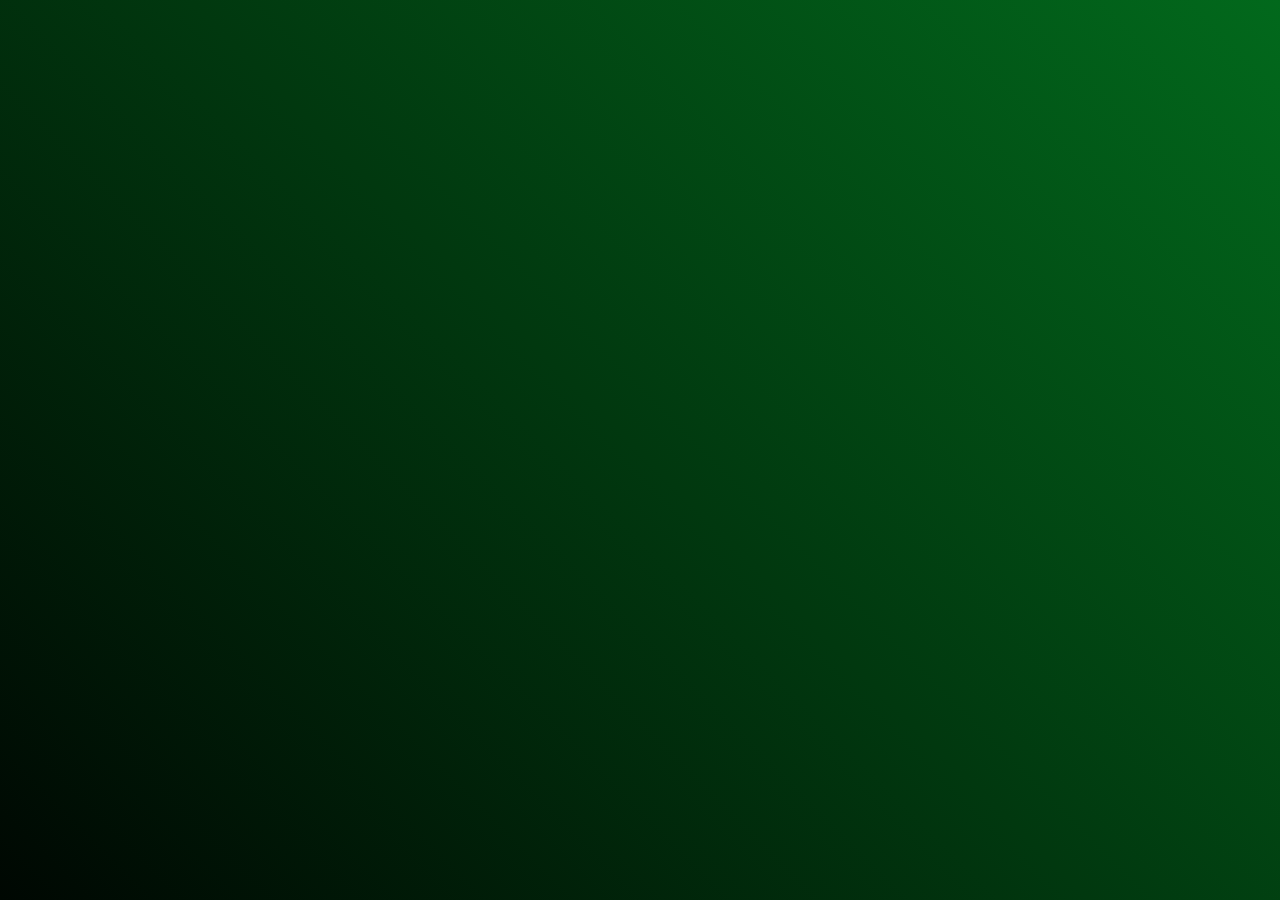
==== Pages/developer.html @ 0babda21 "att" ====
<!DOCTYPE html>
<html lang="pt-br">
<head>
    <meta charset="UTF-8">
    <meta http-equiv="X-UA-Compatible" content="IE=edge">
    <meta name="viewport" content="width=device-width, initial-scale=1.0">
    <link rel="shortcut icon" href="favicon.ico" type="image/x-icon">
    <link rel="stylesheet" href="../style/styleDeveloper.css">
    <title>developer</title>
</head>
<body>
    
</body>
</html>
---- style/styleDeveloper.css ----
body{
    background-image: linear-gradient(45deg, rgb(0, 7, 2), rgb(2, 105, 28));
    height: 100vh;
    color: white;
    font-family: Arial, Helvetica, sans-serif;
    text-align: center;
    margin: 0;
    padding: 0;
    border: 0;
}
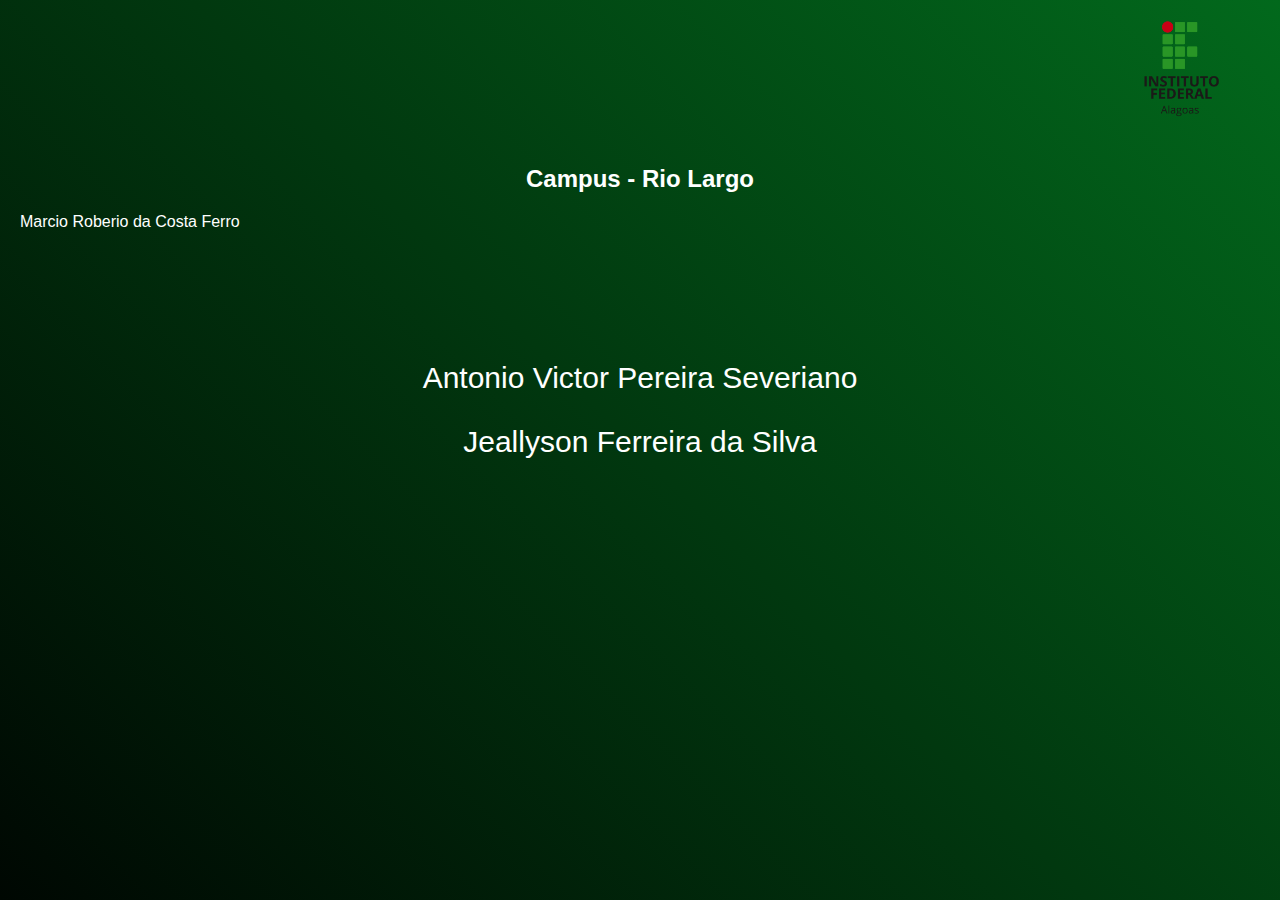
==== commit 48aa32a5: "add developer" ====
--- a/Pages/developer.html
+++ b/Pages/developer.html
@@ -10,5 +10,38 @@
 </head>
 <body>
     
+<div class="divImg">
+    <img src="../img/IFAL.png" alt="imgg Ifal">
+</div>
+
+<h2>Campus - Rio Largo</h2>
+<div class="divProfessor">
+<p> Marcio Roberio da Costa Ferro</p>
+</div>
+<div class="container">
+
+<div class="titulo">
+
+
+
+</div>
+
+
+
+
+<div class="developer">
+
+
+<p>Antonio Victor Pereira Severiano</p>
+<p>Jeallyson Ferreira da Silva</p>
+
+
+
+</div>
+    
+</div>
+<!-- fim div class="container" -->
+
+
 </body>
 </html>--- a/style/styleDeveloper.css
+++ b/style/styleDeveloper.css
@@ -3,9 +3,44 @@
     height: 100vh;
     color: white;
     font-family: Arial, Helvetica, sans-serif;
-    text-align: center;
+   
     margin: 0;
     padding: 0;
     border: 0;
 }
 
+.container, h2{
+    display: flex;
+    flex-wrap: wrap;
+    flex-direction: column;
+    justify-content: center;
+    justify-items: center;
+    align-items: center;
+    align-content: center;
+
+}
+.divImg{
+
+    text-align: right;
+}
+
+.divImg img{
+    width: 200px;
+}
+
+.divProfessor p{
+   margin-left: 20px;
+   margin-bottom: 100px;
+    /* border: solid #ff0000 1px; */
+    
+}
+
+.developer{
+    font-size: 30px;
+    justify-content: center;
+    justify-items: center;
+    align-items: center;
+    align-content: center;
+    text-align: center;
+
+}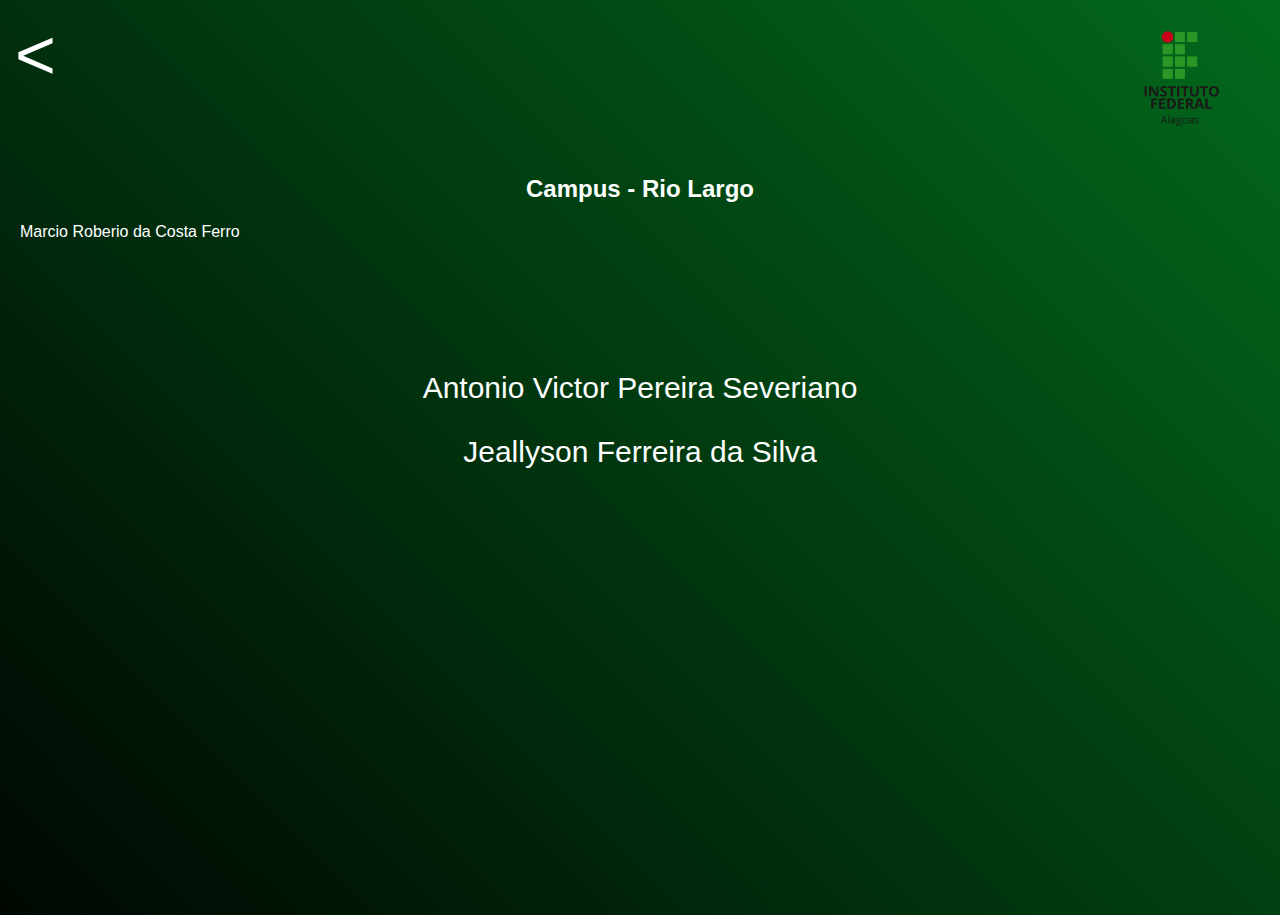
==== commit bd3fe441: "finalizadaaa" ====
--- a/Pages/developer.html
+++ b/Pages/developer.html
@@ -10,6 +10,9 @@
 </head>
 <body>
     
+    <div class="divReturn">
+        <a href="../index.html">&#x3c;</a>
+    </div>
 <div class="divImg">
     <img src="../img/IFAL.png" alt="imgg Ifal">
 </div>
--- a/style/styleDeveloper.css
+++ b/style/styleDeveloper.css
@@ -19,13 +19,27 @@
     align-content: center;
 
 }
+.divReturn{
+    margin: 15px;
+}
+.divReturn a{
+    font-size: 70px;
+    color: #fff;
+    text-decoration: none;
+    
+}
 .divImg{
-
+    margin-top: -100px;
     text-align: right;
+    /* border:  solid #ff0000 1px; */
+    
 }
 
 .divImg img{
+    margin-right: 0px;
     width: 200px;
+    /* border:  solid #ff0000 1px; */
+    border-radius: 100px;
 }
 
 .divProfessor p{
